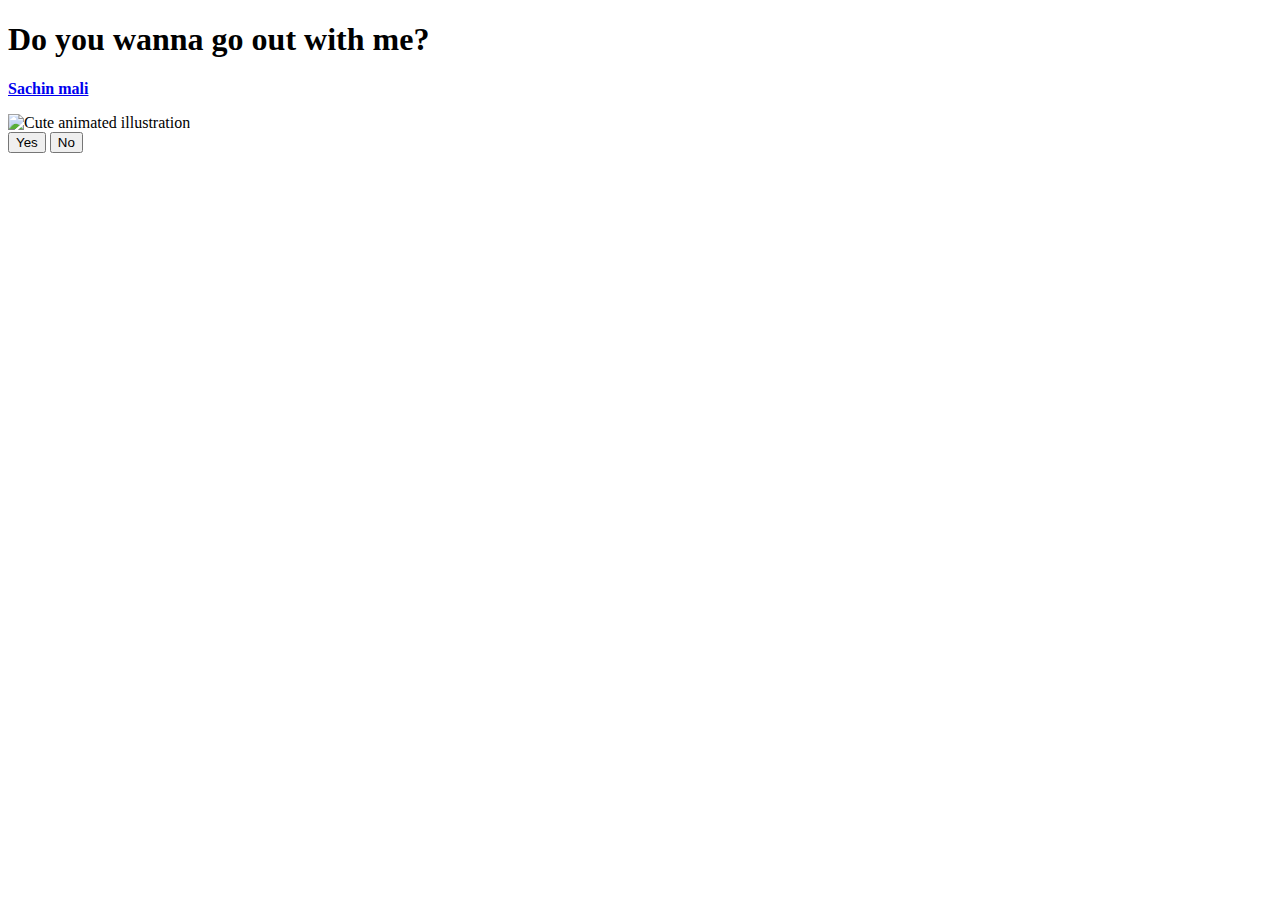
==== index.html @ 49bbd56c "third commit" ====
<!DOCTYPE html>
<html>
<head>
    <link rel="stylesheet" href="purpose.css">
  </head>
<body>
    <div class="container">
      <div>
        <h1 class="header_text">Do you wanna go out with me?</h1>
      </div>
      <p>
        <a href="https://www.instagram.com/developer_faizan//"><b>Sachin mali</b></a>
      </p>
      <div class="gif_container">
        <img src="https://i.postimg.cc/pdNqPxx1/milk-and-mocha-cute.gif" alt="Cute animated illustration">
      </div>
      <div class="buttons">
        <button class="btn" id="yesButton" onclick="nextPage()">Yes</button>
        <button class="btn" id="noButton" onmouseover="moveButton()" onclick="moveButton()" style="left: 787.167px; top: 399.596px;">
          No
        </button>

        
        <script>
          function nextPage() {
            window.location.href = "yes.html";
          }

          function moveButton() {
            var x =
              Math.random() *
              (window.innerWidth -
                document.getElementById("noButton").offsetWidth);
            var y =
              Math.random() *
              (window.innerHeight -
                document.getElementById("noButton").offsetHeight);
            document.getElementById("noButton").style.left = `${x}px`;
            document.getElementById("noButton").style.top = `${y}px`;
          }
        </script>
      </div>
    </div>
  
 
</body>

</html>
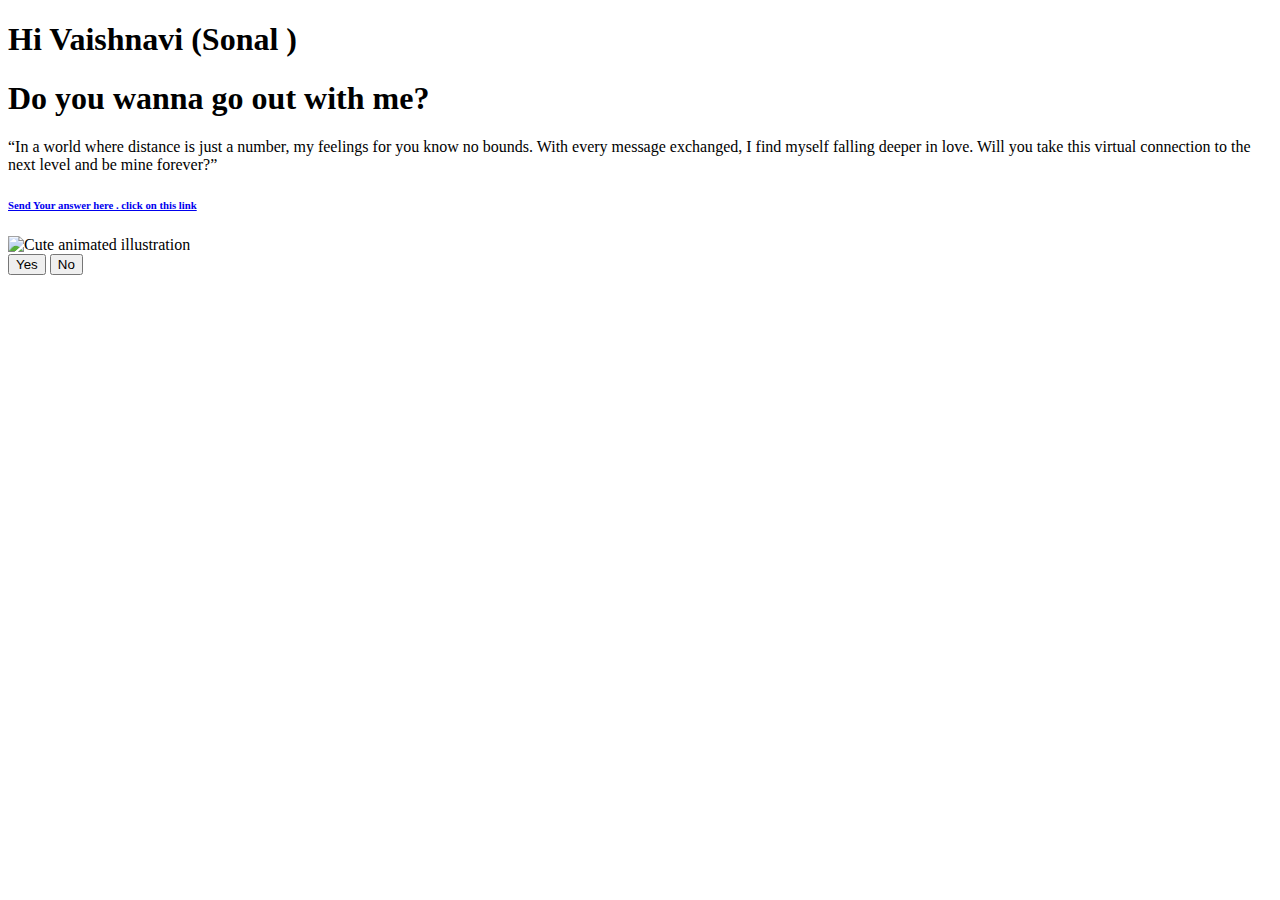
==== commit 0fa61c86: "Add Name and message" ====
--- a/index.html
+++ b/index.html
@@ -6,10 +6,14 @@
 <body>
     <div class="container">
       <div>
+        
+        <h1 class="header_text">Hi Vaishnavi (Sonal )</h1>
         <h1 class="header_text">Do you wanna go out with me?</h1>
+        <p>“In a world where distance is just a number, my feelings for you know no bounds. With every message exchanged, I find myself falling deeper in love. Will you take this virtual connection to the next level and be mine forever?”</p>
+
       </div>
       <p>
-        <a href="https://www.instagram.com/developer_faizan//"><b>Sachin mali</b></a>
+        <a href="https://www.instagram.com/sachin__sm45?igsh=YXF0YzBhZHBpMmZp"><h6>Send Your answer here . click on this link</h6></a>
       </p>
       <div class="gif_container">
         <img src="https://i.postimg.cc/pdNqPxx1/milk-and-mocha-cute.gif" alt="Cute animated illustration">
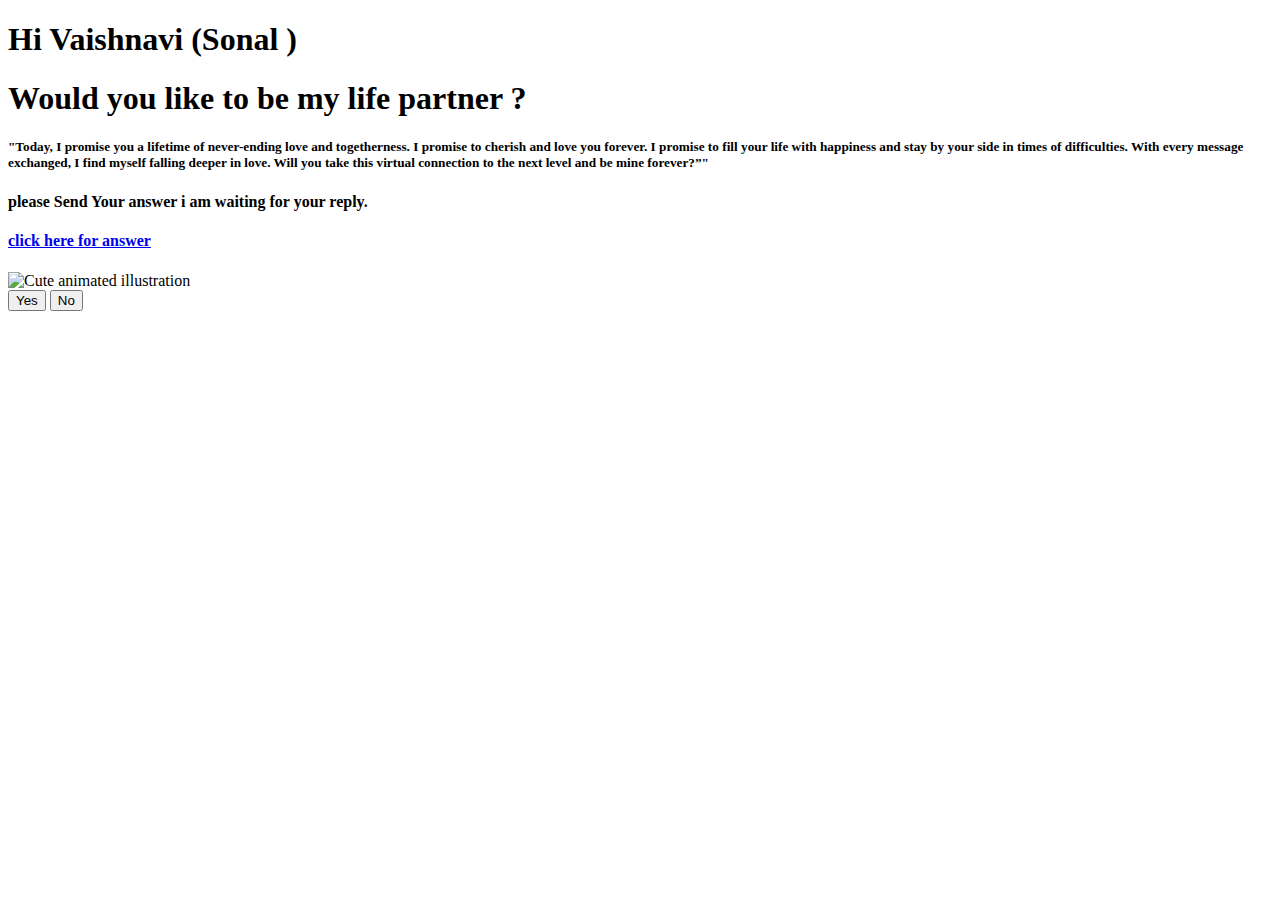
==== commit a5f3d9e3: "Final" ====
--- a/index.html
+++ b/index.html
@@ -5,15 +5,16 @@
   </head>
 <body>
     <div class="container">
-      <div>
+      <div >
         
         <h1 class="header_text">Hi Vaishnavi (Sonal )</h1>
-        <h1 class="header_text">Do you wanna go out with me?</h1>
-        <p>“In a world where distance is just a number, my feelings for you know no bounds. With every message exchanged, I find myself falling deeper in love. Will you take this virtual connection to the next level and be mine forever?”</p>
+        <h1 class="header_text"> Would  you like to be my life partner ?</h1>
+        <h5 class="message">"Today, I promise you a lifetime of never-ending love and togetherness.  I promise to cherish and love you forever. I promise to fill your life with happiness and stay by your side in times of difficulties. With every message exchanged, I find myself falling deeper in love. Will you take this virtual connection to the next level and be mine forever?”"</h5>
 
       </div>
       <p>
-        <a href="https://www.instagram.com/sachin__sm45?igsh=YXF0YzBhZHBpMmZp"><h6>Send Your answer here . click on this link</h6></a>
+        <h4>please Send Your answer i am waiting for your reply. </h4>
+        <a href="https://www.instagram.com/sachin__sm45?igsh=YXF0YzBhZHBpMmZp"><h4>click here for answer</h4></a>
       </p>
       <div class="gif_container">
         <img src="https://i.postimg.cc/pdNqPxx1/milk-and-mocha-cute.gif" alt="Cute animated illustration">
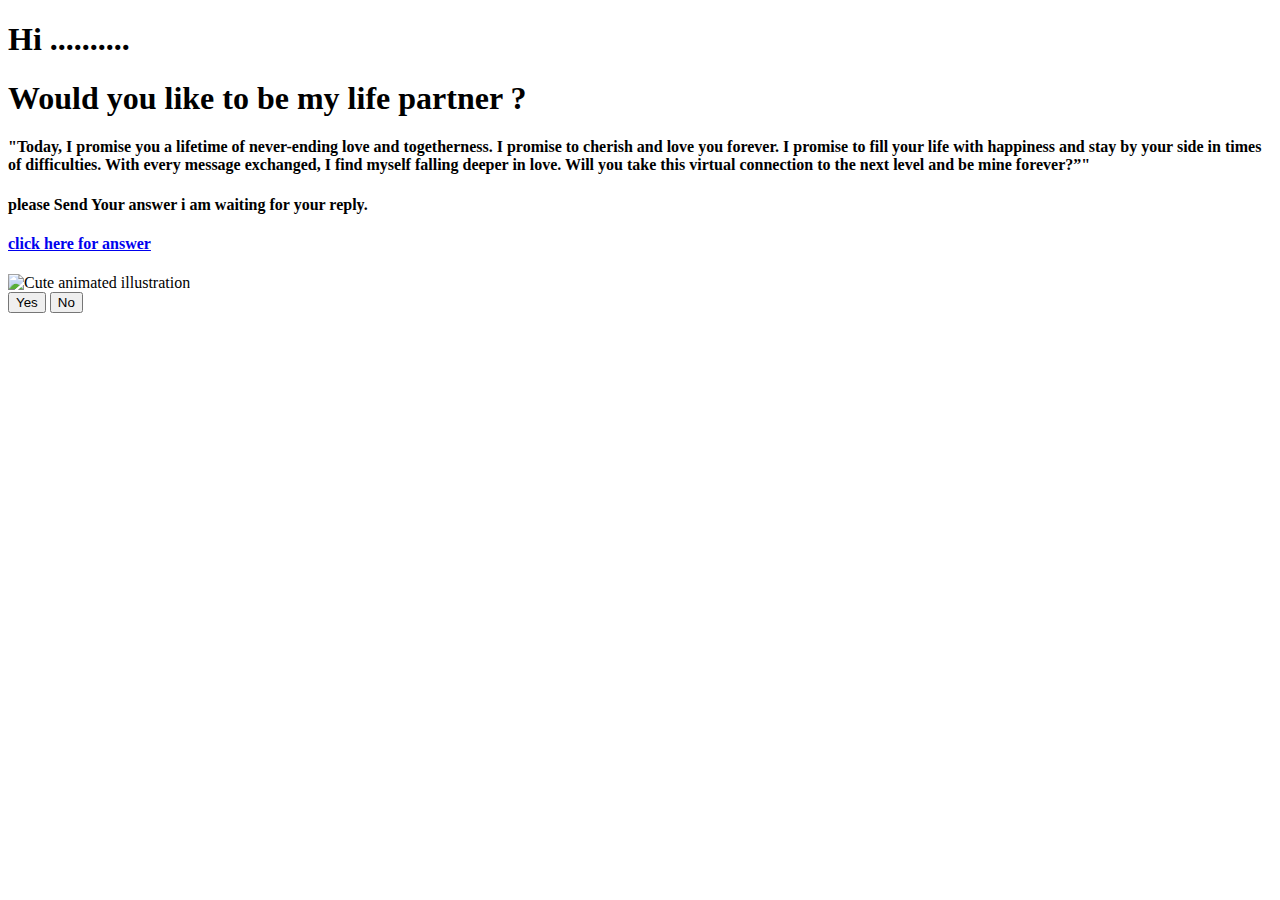
==== commit 716aa846: "Update index.html" ====
--- a/index.html
+++ b/index.html
@@ -7,9 +7,9 @@
     <div class="container">
       <div >
         
-        <h1 class="header_text">Hi Vaishnavi (Sonal )</h1>
+        <h1 class="header_text">Hi .......... </h1>
         <h1 class="header_text"> Would  you like to be my life partner ?</h1>
-        <h5 class="message">"Today, I promise you a lifetime of never-ending love and togetherness.  I promise to cherish and love you forever. I promise to fill your life with happiness and stay by your side in times of difficulties. With every message exchanged, I find myself falling deeper in love. Will you take this virtual connection to the next level and be mine forever?”"</h5>
+        <h4 class="message">"Today, I promise you a lifetime of never-ending love and togetherness.  I promise to cherish and love you forever. I promise to fill your life with happiness and stay by your side in times of difficulties. With every message exchanged, I find myself falling deeper in love. Will you take this virtual connection to the next level and be mine forever?”"</h4>
 
       </div>
       <p>
@@ -17,10 +17,12 @@
         <a href="https://www.instagram.com/sachin__sm45?igsh=YXF0YzBhZHBpMmZp"><h4>click here for answer</h4></a>
       </p>
       <div class="gif_container">
-        <img src="https://i.postimg.cc/pdNqPxx1/milk-and-mocha-cute.gif" alt="Cute animated illustration">
+        <img src="https://i.postimg.cc/pdNqPxx1/milk-and-mocha-cute.gif"
+         alt="Cute animated illustration">
       </div>
       <div class="buttons">
         <button class="btn" id="yesButton" onclick="nextPage()">Yes</button>
+        
         <button class="btn" id="noButton" onmouseover="moveButton()" onclick="moveButton()" style="left: 787.167px; top: 399.596px;">
           No
         </button>
@@ -50,4 +52,4 @@
  
 </body>
 
-</html>+</html>
